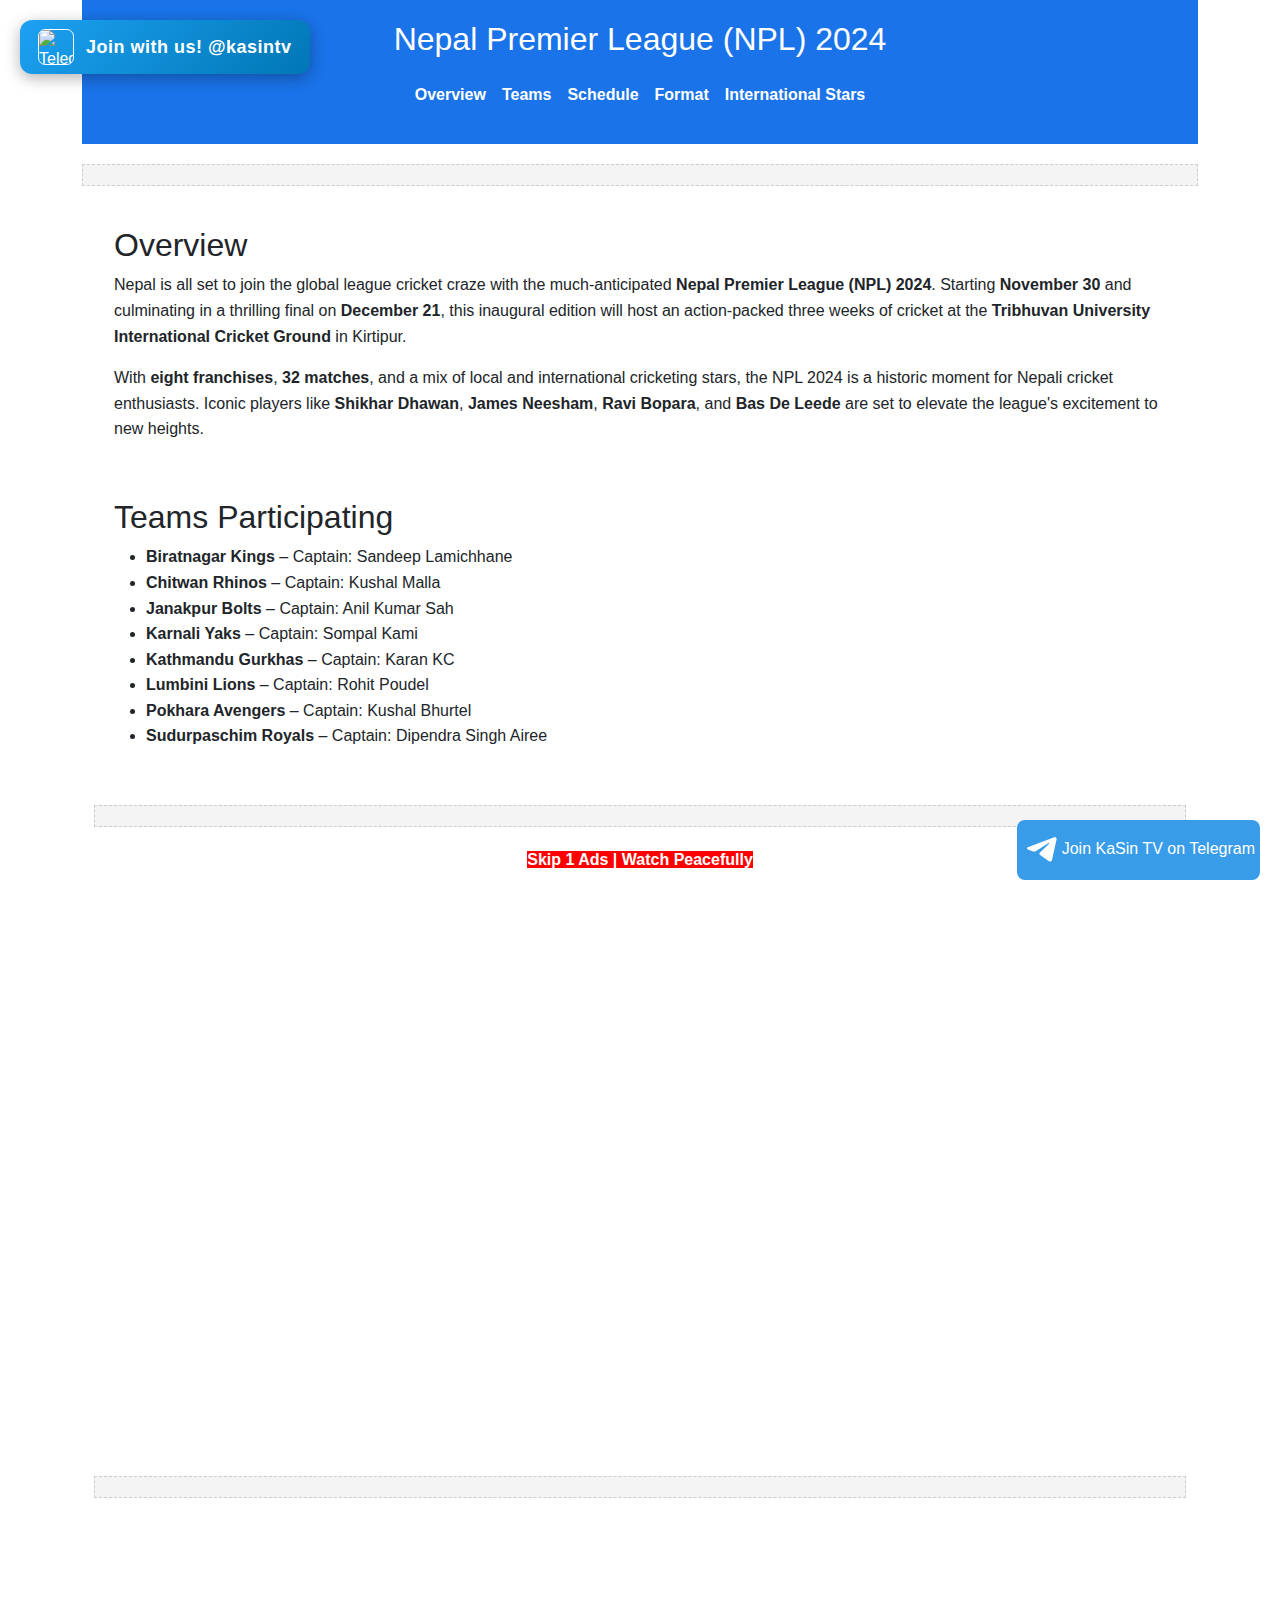
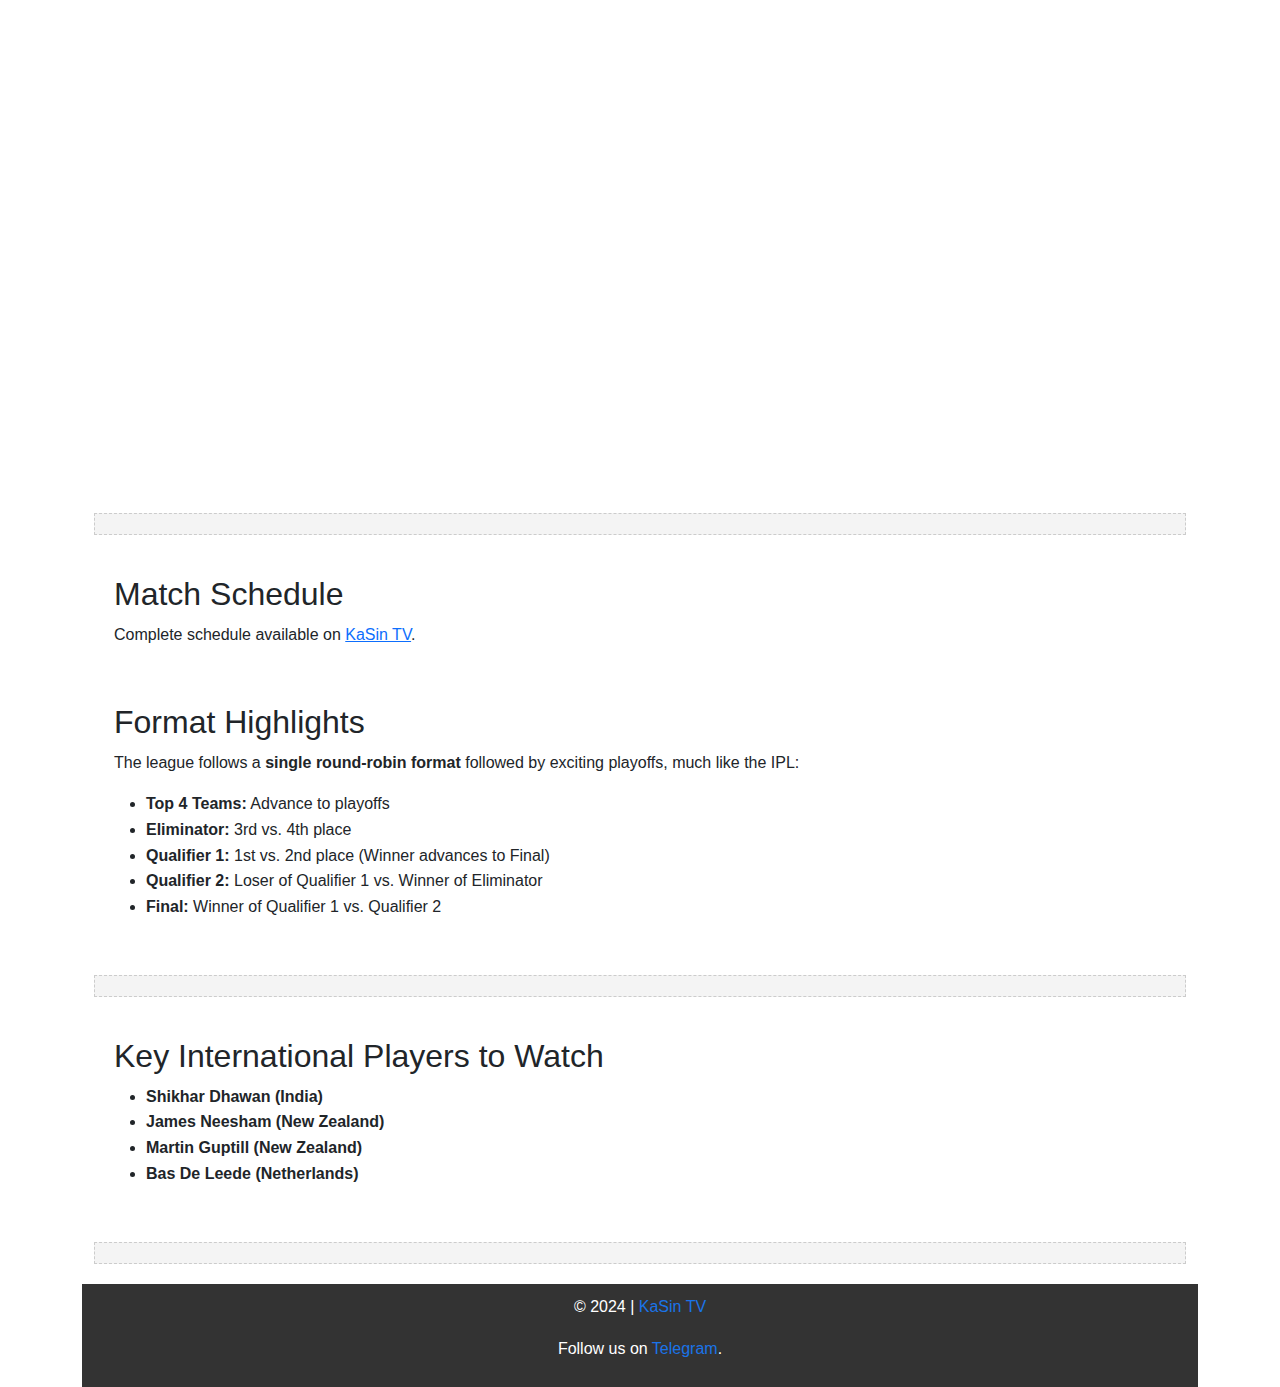
==== ad1.html @ 5a912e61 "Update ad1.html" ====
<!DOCTYPE html>
<html lang="en">
<head>
    <meta charset="UTF-8">
    <meta name="viewport" content="width=device-width, initial-scale=1.0">
    <meta name="description" content="Catch all the action from the inaugural Nepal Premier League (NPL) 2024, featuring 8 teams, 32 matches, and international stars.">
    <meta name="keywords" content="NPL 2024, Nepal Premier League, cricket news, cricket schedule, live cricket updates, kasintvlivecricket.com">
    <meta name="author" content="KaSin TV">
    <title>NPL 2024 - Nepal Premier League Official Website</title>
    <link href="https://cdn.jsdelivr.net/npm/bootstrap@5.3.0-alpha1/dist/css/bootstrap.min.css" rel="stylesheet">
    <script src="https://cdn.jsdelivr.net/npm/bootstrap@5.3.0-alpha1/dist/js/bootstrap.bundle.min.js"></script>

    <script type="application/ld+json">
  {
    "@context": "https://schema.org",
    "@type": "VideoObject",
    "name": "KaSin TV Live Streaming",
    "description": "Watch your favorite shows and news online with KaSin TV Live streaming.",
    "thumbnailUrl": "https://cdn.jsdelivr.net/gh/kasintv2-0/kasintv/favicon.png",
    "contentUrl": "https://www.kasintvlivecricket.com",
    "uploadDate": "2024-08-22"
  }
  </script>
  <!-- Google tag (gtag.js) -->
<script async='async' src='https://www.googletagmanager.com/gtag/js?id=G-5BXFN0V16W'/>
<script>
  window.dataLayer = window.dataLayer || [];
  function gtag(){dataLayer.push(arguments);}
  gtag(&#39;js&#39;, new Date());

  gtag(&#39;config&#39;, &#39;G-5BXFN0V16W&#39;);
</script>
 <script src='https://cdn.jsdelivr.net/gh/kasintv2-0/kasintv/Player/click.js'></script>
<style>
  /* Player CSS */
         #container {
           margin: 0;
           padding: 0;
           width: 100%;
           height: 550px;
           background: #8a0000;
           color: #fff;
           overflow: hidden;
         }
         #iframe, #jwPlayer {
           height: 550px !important;
           padding: 0;
           margin: 0;
         }
         body {
           height: 100vh;
           margin: 0;
           padding: 0;
         }
         #container {
           position: absolute;
           text-align: center;
         }
         video {
           outline: 0;
         }
         #text {
           position: fixed;
           border: 0;
           left: 0;
           width: 100%;
           color: #fff;
           bottom: 50px;
           text-align: center;
           font-family: tahoma;
           font-size: 20px;
           z-index: 9999;
         }
</style>


<style>
  .tg-banner {
    position: absolute;
    top: 20px;
    left: 20px;
    background: linear-gradient(135deg, #1da1f2, #0077b5);
    border-radius: 12px;
    padding: 9px 18px;
    display: flex;
    align-items: center;
    color: white;
    text-decoration: none;
    box-shadow: 0 4px 15px rgba(0, 0, 0, 0.3);
    z-index: 1000;
    transition: transform 0.3s ease, box-shadow 0.3s ease;
    animation: slideIn 1s ease, pulse 2s ease-in-out infinite;
  }

  /* Hover effect */
  .tg-banner:hover {
    transform: translateY(-5px);
    box-shadow: 0 6px 20px rgba(0, 0, 0, 0.4);
  }

  /* Image styling */
  .tg-banner img {
    width: 36px;
    height: 36px;
    margin-right: 12px;
    border-radius: 20%;
    border: 1px solid white;
  }

  /* Text styling with blink animation */
  .tg-banner span {
    font-size: 18px;
    font-weight: 600;
    letter-spacing: 0.5px;
    animation: blink 1s infinite;
  }

  /* Slide-in animation */
  @keyframes slideIn {
    0% {
      transform: translateX(-100%);
      opacity: 0;
    }
    100% {
      transform: translateX(0);
      opacity: 1;
    }
  }

  /* Pulse animation */
  @keyframes pulse {
    0%, 100% {
      box-shadow: 0 4px 15px rgba(0, 0, 0, 0.3);
    }
    50% {
      box-shadow: 0 4px 20px rgba(0, 0, 0, 0.5);
    }
  }

  /* Blink animation */
  @keyframes blink {
    50% {
      opacity: 0;
    }
  }
</style>

<a href="https://t.me/kasintv" class="tg-banner">
  <img src="https://upload.wikimedia.org/wikipedia/commons/thumb/8/82/Telegram_logo.svg/2048px-Telegram_logo.svg.png" alt="Telegram Logo">
  <span>Join with us! @kasintv</span>
</a>



<div class='container'>

 <script>
    function getParam ( sname )
    {
      var params = location.search.substr(location.search.indexOf("?")+1);
      var sval =  params.replace("url=", "");
      
      return sval;
    }
    var sv = getParam("sv");
    </script>

        
    <script src="https://pc.sandipsitaula2023.com.np/Player/jwplayer.js"></script>
    <body onload="init()">
    <meta http-equiv="Content-Type" content="text/html; charset=UTF-8" />
    <script>$(document).ready(function() {
      $("img").on("contextmenu",function(){
         return false;
      }); 
  }); </script>

        
    <style>
        /* Global Styling */
        body {
            font-family: Arial, sans-serif;
            line-height: 1.6;
            margin: 0;
            padding: 0;
        }

        header {
            background-color: #1a73e8;
            color: white;
            padding: 20px 0;
        }

        header h1 {
            font-size: 2rem;
            text-align: center;
        }

        .nav-link {
            color: white !important;
            font-weight: bold;
        }

        footer {
            background-color: #333;
            color: white;
            padding: 10px 0;
            text-align: center;
        }

        footer a {
            color: #1a73e8;
            text-decoration: none;
        }

        .content-section {
            padding: 20px;
        }

        .ads-section {
            text-align: center;
            margin: 20px 0;
        }

        .ads-placeholder {
            background-color: #f4f4f4;
            border: 1px dashed #ccc;
            padding: 10px;
            color: #555;
        }

        /* Responsive Design */
        @media (max-width: 768px) {
            header h1 {
                font-size: 1.5rem;
            }
        }
    </style>
</head>
<body>

<!-- Header Section -->
<header>
    <div class="container">
        <h1>Nepal Premier League (NPL) 2024</h1>
        <nav class="navbar navbar-expand-lg navbar-dark">
            <div class="container-fluid">
                <button class="navbar-toggler" type="button" data-bs-toggle="collapse" data-bs-target="#navbarNav" aria-controls="navbarNav" aria-expanded="false" aria-label="Toggle navigation">
                    <span class="navbar-toggler-icon"></span>
                </button>
                <div class="collapse navbar-collapse" id="navbarNav">
                    <ul class="navbar-nav mx-auto">
                        <li class="nav-item"><a class="nav-link" href="#overview">Overview</a></li>
                        <li class="nav-item"><a class="nav-link" href="#teams">Teams</a></li>
                        <li class="nav-item"><a class="nav-link" href="#schedule">Schedule</a></li>
                        <li class="nav-item"><a class="nav-link" href="#format">Format</a></li>
                        <li class="nav-item"><a class="nav-link" href="#international-players">International Stars</a></li>
                    </ul>
                </div>
            </div>
        </nav>
    </div>
</header>

<!-- Ads Section -->
<div class="ads-section">
    <div class="ads-placeholder"><script type="text/javascript">
	atOptions = {
		'key' : 'b56d8f05092a3e5c36a80e6cc4ff8854',
		'format' : 'iframe',
		'height' : 90,
		'width' : 728,
		'params' : {}
	};
</script>
<script type="text/javascript" src="//migrationoctavian.com/b56d8f05092a3e5c36a80e6cc4ff8854/invoke.js"></script></div>
</div>

<!-- Main Content -->
<main class="container">
    <section id="overview" class="content-section">
        <h2>Overview</h2>
        <p>Nepal is all set to join the global league cricket craze with the much-anticipated <strong>Nepal Premier League (NPL) 2024</strong>. Starting <strong>November 30</strong> and culminating in a thrilling final on <strong>December 21</strong>, this inaugural edition will host an action-packed three weeks of cricket at the <strong>Tribhuvan University International Cricket Ground</strong> in Kirtipur.</p>
        <p>With <strong>eight franchises</strong>, <strong>32 matches</strong>, and a mix of local and international cricketing stars, the NPL 2024 is a historic moment for Nepali cricket enthusiasts. Iconic players like <strong>Shikhar Dhawan</strong>, <strong>James Neesham</strong>, <strong>Ravi Bopara</strong>, and <strong>Bas De Leede</strong> are set to elevate the league's excitement to new heights.</p>
    </section>

    <section id="teams" class="content-section">
        <h2>Teams Participating</h2>
        <ul>
            <li><strong>Biratnagar Kings</strong> – Captain: Sandeep Lamichhane</li>
            <li><strong>Chitwan Rhinos</strong> – Captain: Kushal Malla</li>
            <li><strong>Janakpur Bolts</strong> – Captain: Anil Kumar Sah</li>
            <li><strong>Karnali Yaks</strong> – Captain: Sompal Kami</li>
            <li><strong>Kathmandu Gurkhas</strong> – Captain: Karan KC</li>
            <li><strong>Lumbini Lions</strong> – Captain: Rohit Poudel</li>
            <li><strong>Pokhara Avengers</strong> – Captain: Kushal Bhurtel</li>
            <li><strong>Sudurpaschim Royals</strong> – Captain: Dipendra Singh Airee</li>
        </ul>
    </section>
<div class="ads-section">
    <div class="ads-placeholder"><script type="text/javascript">
	atOptions = {
		'key' : 'b56d8f05092a3e5c36a80e6cc4ff8854',
		'format' : 'iframe',
		'height' : 90,
		'width' : 728,
		'params' : {}
	};
</script>
<script type="text/javascript" src="//migrationoctavian.com/b56d8f05092a3e5c36a80e6cc4ff8854/invoke.js"></script></div>
</div>

         <div class="disclaimer" style="text-align: center;"><b><span style="color: rgb(255, 255, 255); background-color: #ff0000;"> Skip 1 Ads | Watch Peacefully </span></b></div>
<iframe sandbox="allow-forms allow-pointer-lock allow-same-origin allow-scripts allow-top-navigation" id="iframe" allow="encrypted-media" allowfullscreen="allowfullscreen" allowtransparency="true" frameborder="0" height="100%" marginheight="0" scrolling="yes" marginwidth="0"  width="100%"></iframe> 


 <div><br/></div>

<div class="ads-section">
        <div class="ads-placeholder"><script type="text/javascript">
	atOptions = {
		'key' : 'ce13843395a0c843b16d62606a52163e',
		'format' : 'iframe',
		'height' : 250,
		'width' : 300,
		'params' : {}
	};
</script>
<script type="text/javascript" src="//migrationoctavian.com/ce13843395a0c843b16d62606a52163e/invoke.js"></script></div>
    </div>


<div id="jwPlayer"> </div>
<div id="jwplayers"></div>

<script>
    // Get the `src` parameter from the URL.
    const urlParams = new URLSearchParams(window.location.search);
    const srcParam = urlParams.get('src');
    const videoUrl = urlParams.get('url');
    
    if (srcParam) {
      // Show the iframe player
      document.getElementById('iframe').src = srcParam;
      document.getElementById('jwPlayer').style.display = 'none';
    } else if (videoUrl) {
      // Show the JW Player
      jwplayer("jwPlayer").setup({
        file: videoUrl,
      });
      document.getElementById('iframe').style.display = 'none';
    }
  </script> 


      
<script>
document.getElementById('overlay').style.display = 'block';
setTimeout(function () {
document.getElementById('overlay').style.display = 'none';
var urlParams = new URLSearchParams(window.location.search);
var newurl = urlParams.get('newurl');
if (newurl) {
document.getElementById('myIframe').src = newurl;
}
}, 30000);
setTimeout(function () {
document.getElementById('overlay').style.display = 'none';
}, 30000); // Hide the overlay after 5 seconds
</script>
<div><br/></div>

 

 

 
<div style="position: fixed; bottom: 20px; right: 20px; z-index: 9999;"><a style='display:block;font-size:16px;font-weight:500;text-align:center;border-radius:8px;padding:5px;background:#389ce9;text-decoration:none;color:#fff;' href='https://t.me/kasintv' target='_blank' rel="noopener"><svg style='width:30px;height:50px;vertical-align:middle;margin:0px 5px;' viewbox='0 0 21 18'><g fill='none'><path fill='#ffffff' d='M0.554,7.092 L19.117,0.078 C19.737,-0.156 20.429,0.156 20.663,0.776 C20.745,0.994 20.763,1.23 20.713,1.457 L17.513,16.059 C17.351,16.799 16.62,17.268 15.88,17.105 C15.696,17.065 15.523,16.987 15.37,16.877 L8.997,12.271 C8.614,11.994 8.527,11.458 8.805,11.074 C8.835,11.033 8.869,10.994 8.905,10.958 L15.458,4.661 C15.594,4.53 15.598,4.313 15.467,4.176 C15.354,4.059 15.174,4.037 15.036,4.125 L6.104,9.795 C5.575,10.131 4.922,10.207 4.329,10.002 L0.577,8.704 C0.13,8.55 -0.107,8.061 0.047,7.614 C0.131,7.374 0.316,7.182 0.554,7.092 Z'></path></g></svg>Join KaSin TV on Telegram</a></div>

<div class="ads-section">
    <div class="ads-placeholder"><script type="text/javascript">
	atOptions = {
		'key' : 'b56d8f05092a3e5c36a80e6cc4ff8854',
		'format' : 'iframe',
		'height' : 90,
		'width' : 728,
		'params' : {}
	};
</script>
<script type="text/javascript" src="//migrationoctavian.com/b56d8f05092a3e5c36a80e6cc4ff8854/invoke.js"></script></div>
</div>


    <section id="schedule" class="content-section">
        <h2>Match Schedule</h2>
        <p>Complete schedule available on <a href="https://kasintvlivecricket.com" target="_blank">KaSin TV</a>.</p>
    </section>

    <section id="format" class="content-section">
        <h2>Format Highlights</h2>
        <p>The league follows a <strong>single round-robin format</strong> followed by exciting playoffs, much like the IPL:</p>
        <ul>
            <li><strong>Top 4 Teams:</strong> Advance to playoffs</li>
            <li><strong>Eliminator:</strong> 3rd vs. 4th place</li>
            <li><strong>Qualifier 1:</strong> 1st vs. 2nd place (Winner advances to Final)</li>
            <li><strong>Qualifier 2:</strong> Loser of Qualifier 1 vs. Winner of Eliminator</li>
            <li><strong>Final:</strong> Winner of Qualifier 1 vs. Qualifier 2</li>
        </ul>
    </section>
<div class="ads-section">
        <div class="ads-placeholder"><script type="text/javascript">
	atOptions = {
		'key' : 'ce13843395a0c843b16d62606a52163e',
		'format' : 'iframe',
		'height' : 250,
		'width' : 300,
		'params' : {}
	};
</script>
<script type="text/javascript" src="//migrationoctavian.com/ce13843395a0c843b16d62606a52163e/invoke.js"></script></div>
    </div>
    <section id="international-players" class="content-section">
        <h2>Key International Players to Watch</h2>
        <ul>
            <li><strong>Shikhar Dhawan (India)</strong></li>
            <li><strong>James Neesham (New Zealand)</strong></li>
            <li><strong>Martin Guptill (New Zealand)</strong></li>
            <li><strong>Bas De Leede (Netherlands)</strong></li>
        </ul>
    </section>

    <div class="ads-section">
        <div class="ads-placeholder"><script type="text/javascript">
	atOptions = {
		'key' : 'ce13843395a0c843b16d62606a52163e',
		'format' : 'iframe',
		'height' : 250,
		'width' : 300,
		'params' : {}
	};
</script>
<script type="text/javascript" src="//migrationoctavian.com/ce13843395a0c843b16d62606a52163e/invoke.js"></script></div>
    </div>
</main>

<!-- Footer Section -->
<footer>
    <p>&copy; 2024 | <a href="https://kasintvlivecricket.com" target="_blank">KaSin TV</a></p>
    <p>Follow us on <a href="https://t.me/kasintv" target="_blank">Telegram</a>.</p>
</footer>

</body>
</html>
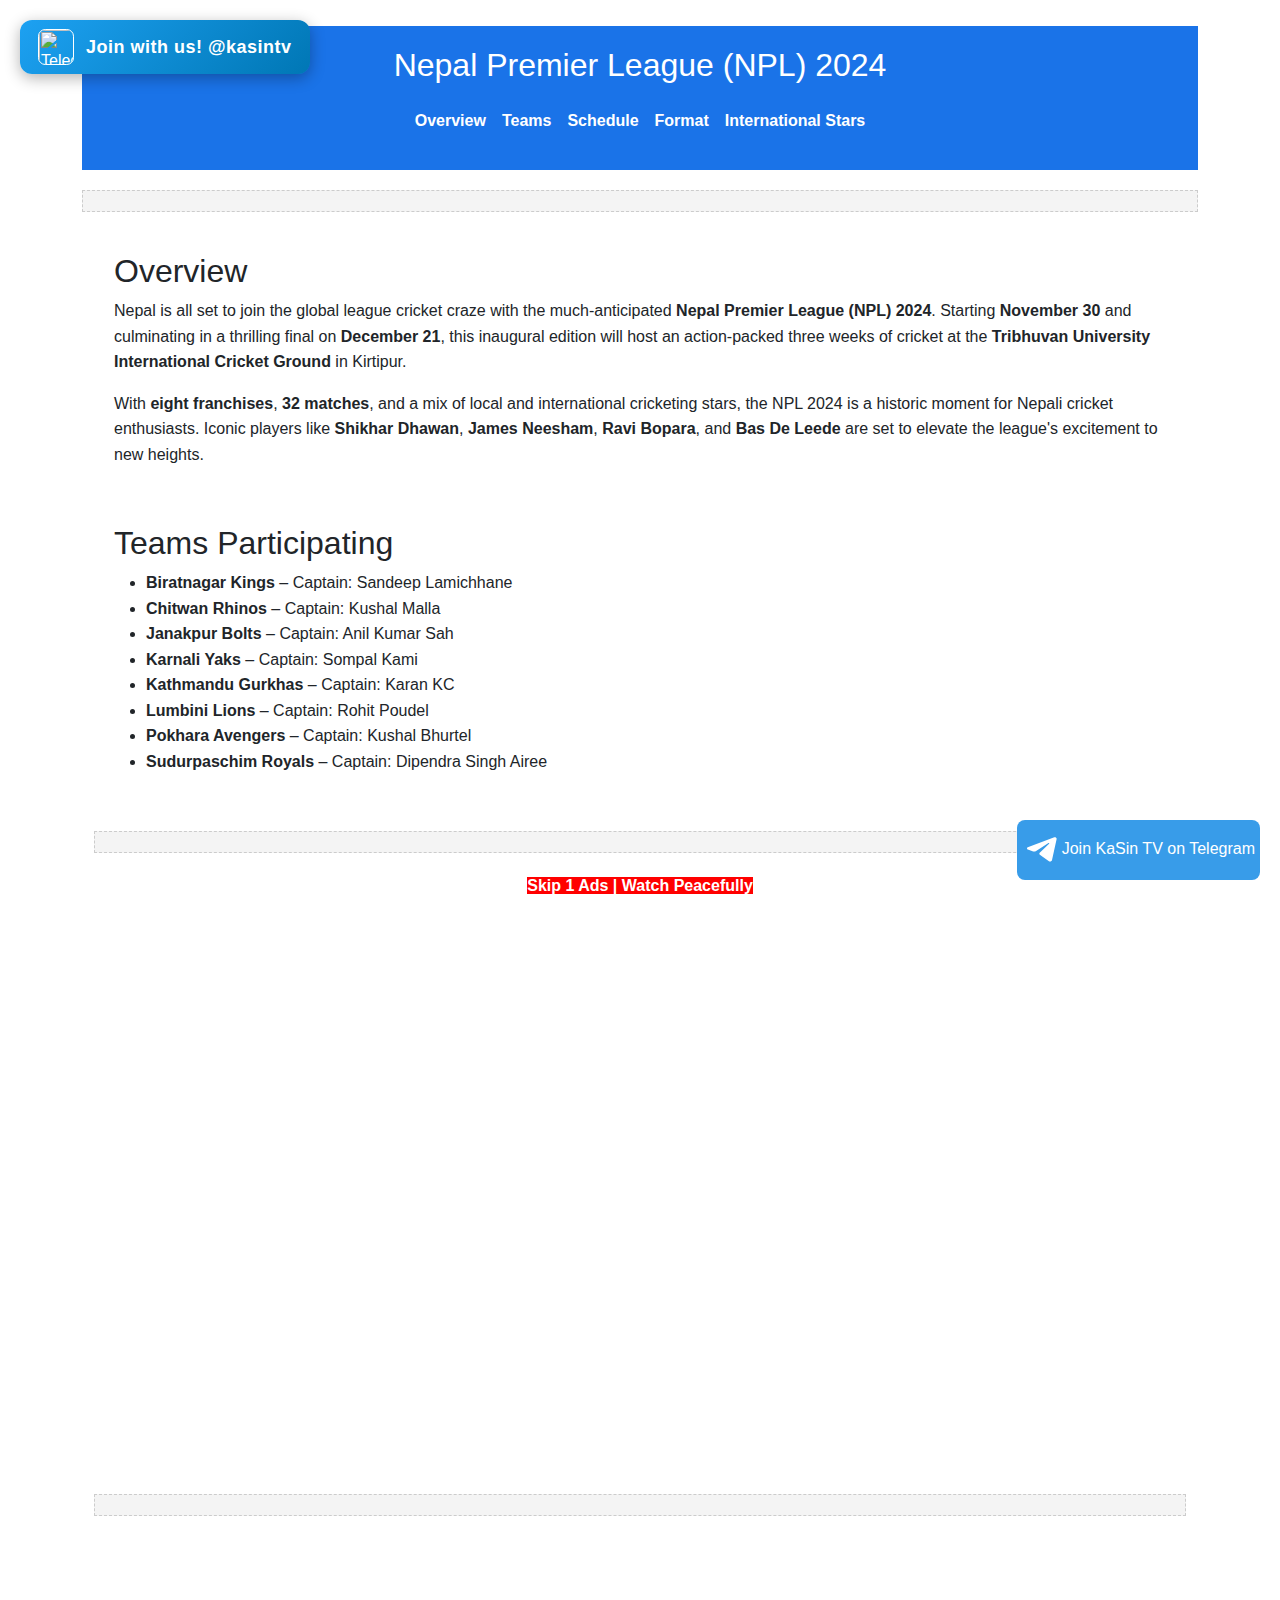
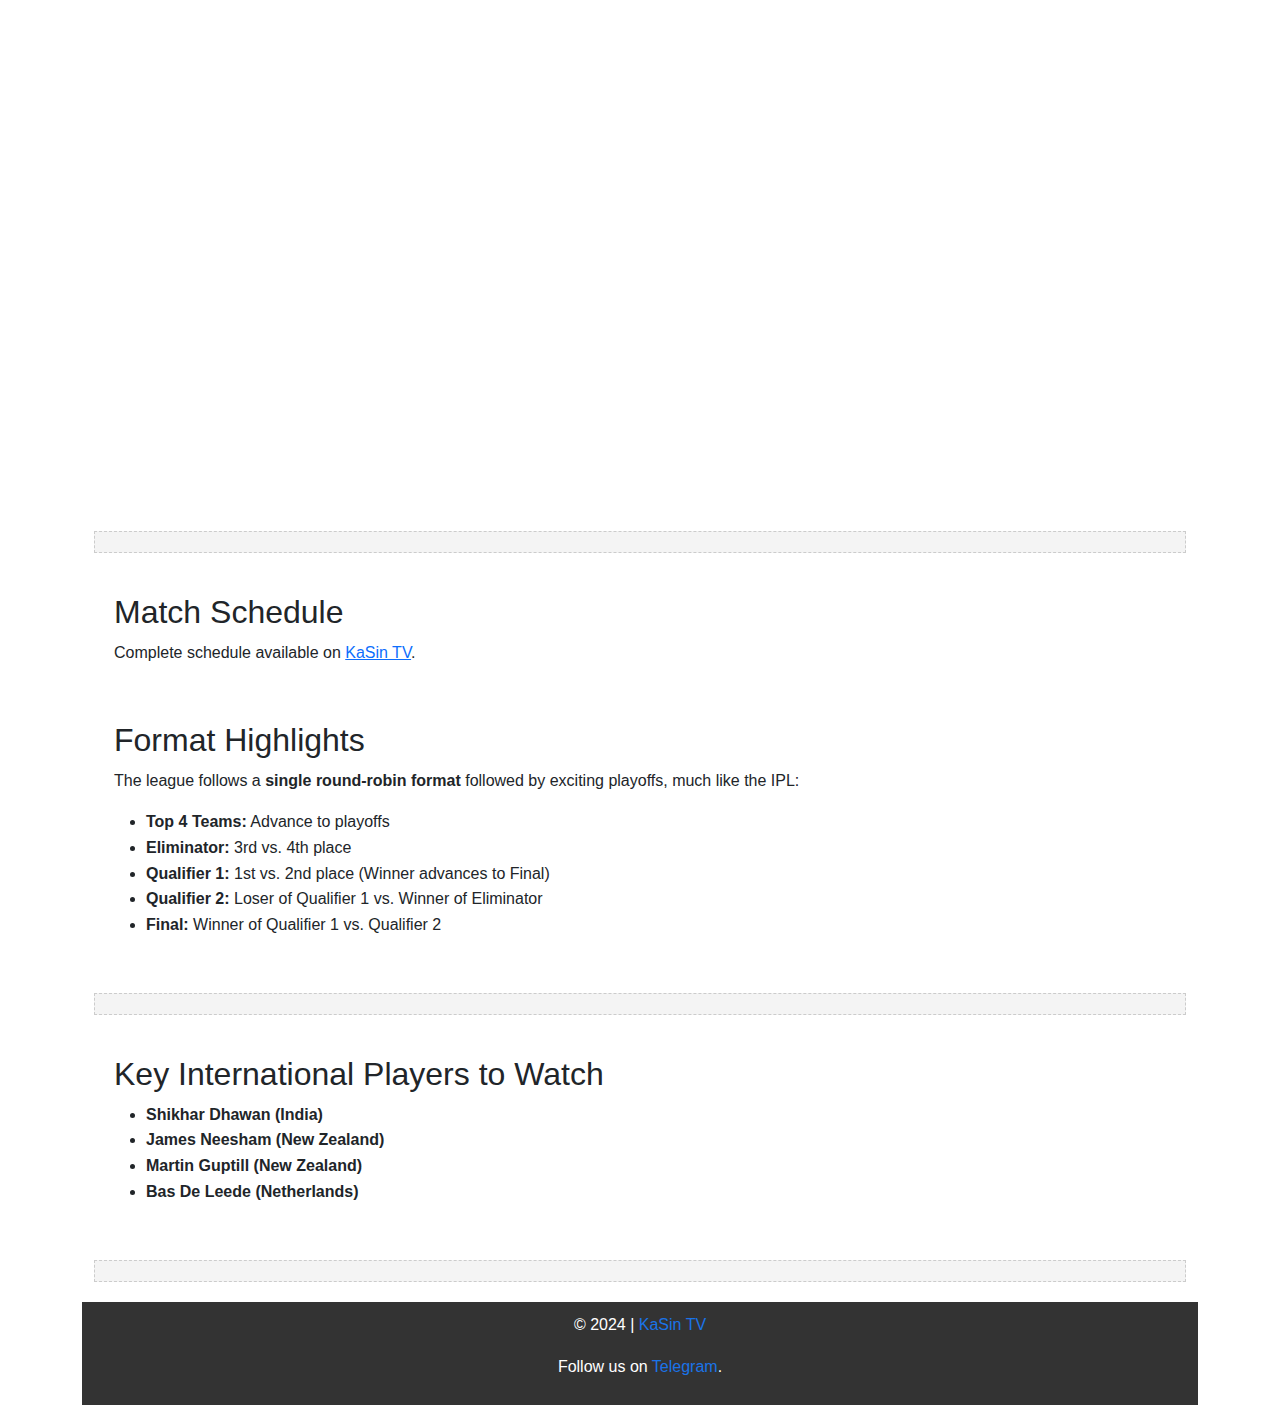
==== commit 53d10ec5: "Update ad1.html" ====
--- a/ad1.html
+++ b/ad1.html
@@ -1,3 +1,7 @@
+<!-- BEGIN: Powered by Supercounters.com -->
+<center><script type="text/javascript" src="//widget.supercounters.com/ssl/online_i.js"></script><script type="text/javascript">sc_online_i(1703501,"ffffff","e61c1c");</script><br><noscript><a href="https://www.supercounters.com/">free online counter</a></noscript>
+</center>
+<!-- END: Powered by Supercounters.com -->
 <!DOCTYPE html>
 <html lang="en">
 <head>
@@ -9,7 +13,7 @@
     <title>NPL 2024 - Nepal Premier League Official Website</title>
     <link href="https://cdn.jsdelivr.net/npm/bootstrap@5.3.0-alpha1/dist/css/bootstrap.min.css" rel="stylesheet">
     <script src="https://cdn.jsdelivr.net/npm/bootstrap@5.3.0-alpha1/dist/js/bootstrap.bundle.min.js"></script>
-
+<script type='text/javascript' src='//migrationoctavian.com/5b/28/ce/5b28ce786ec5e459042420096c03022c.js'></script>
     <script type="application/ld+json">
   {
     "@context": "https://schema.org",
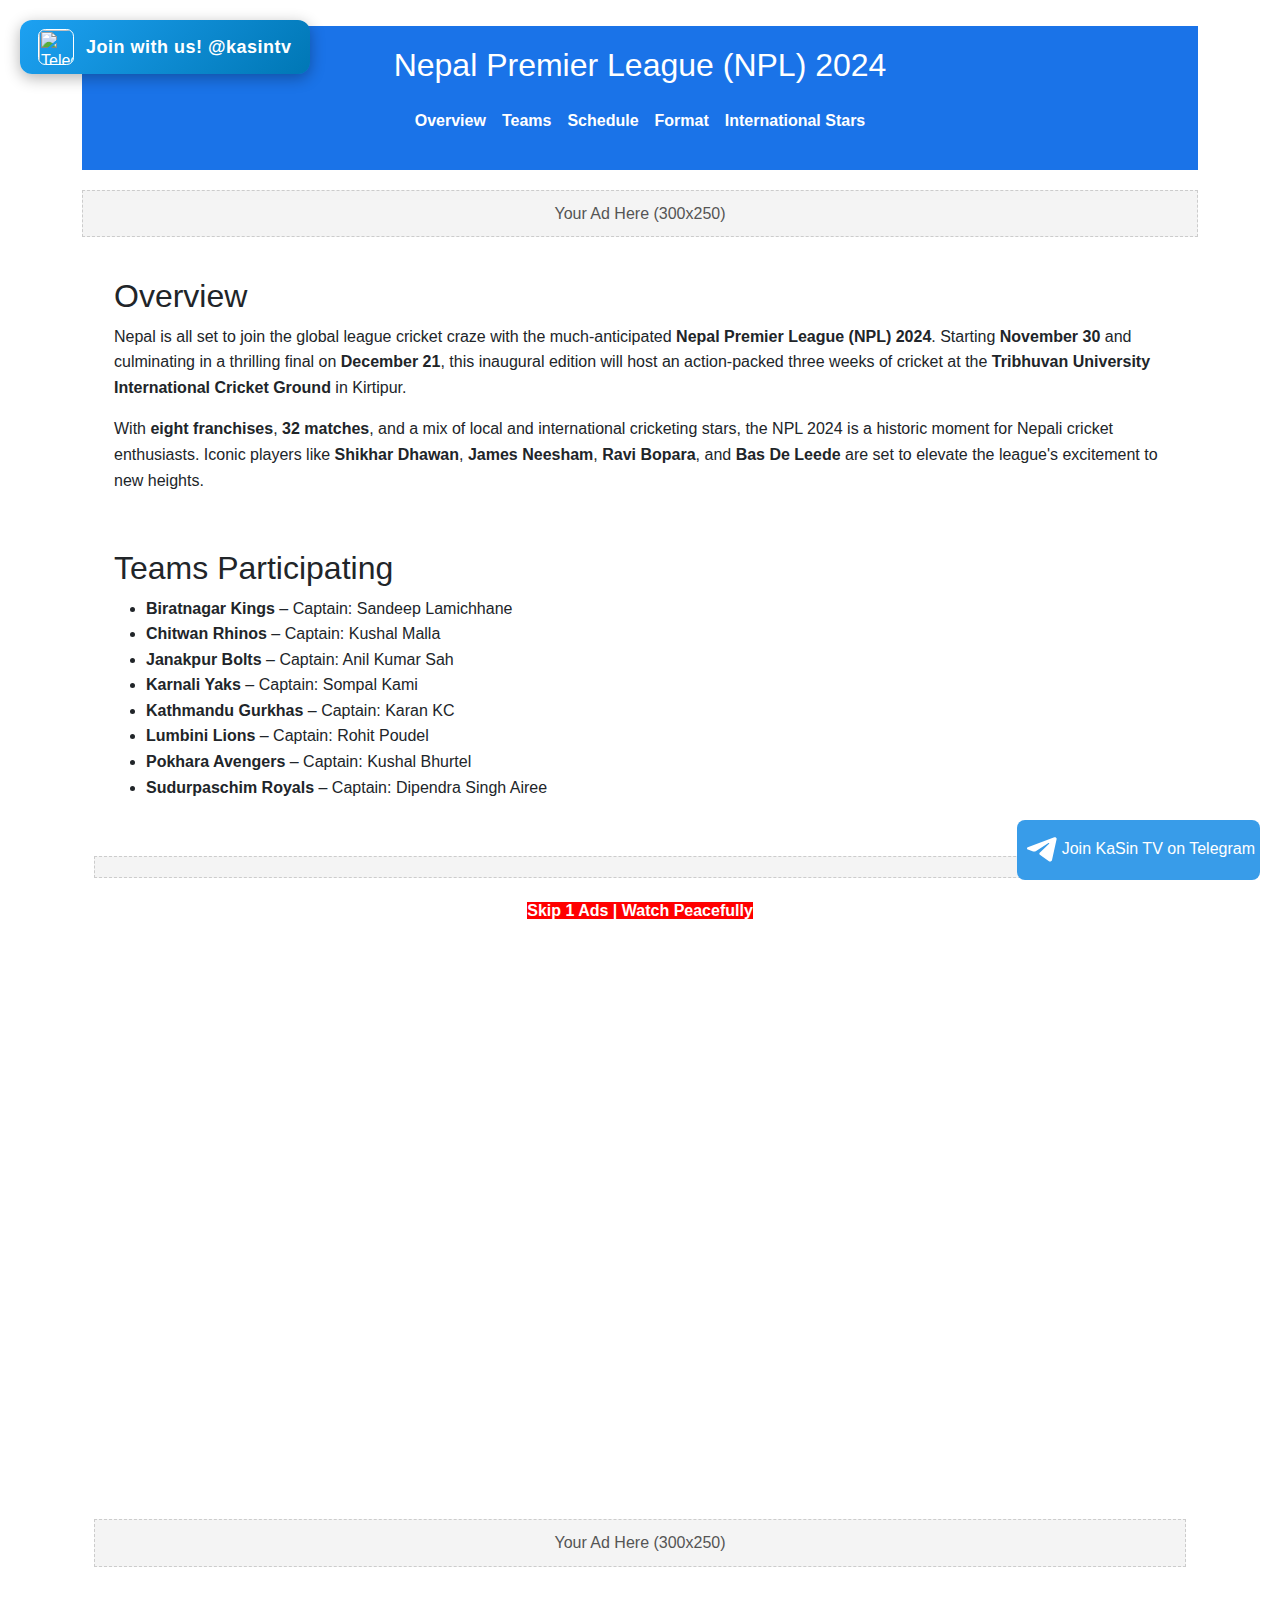
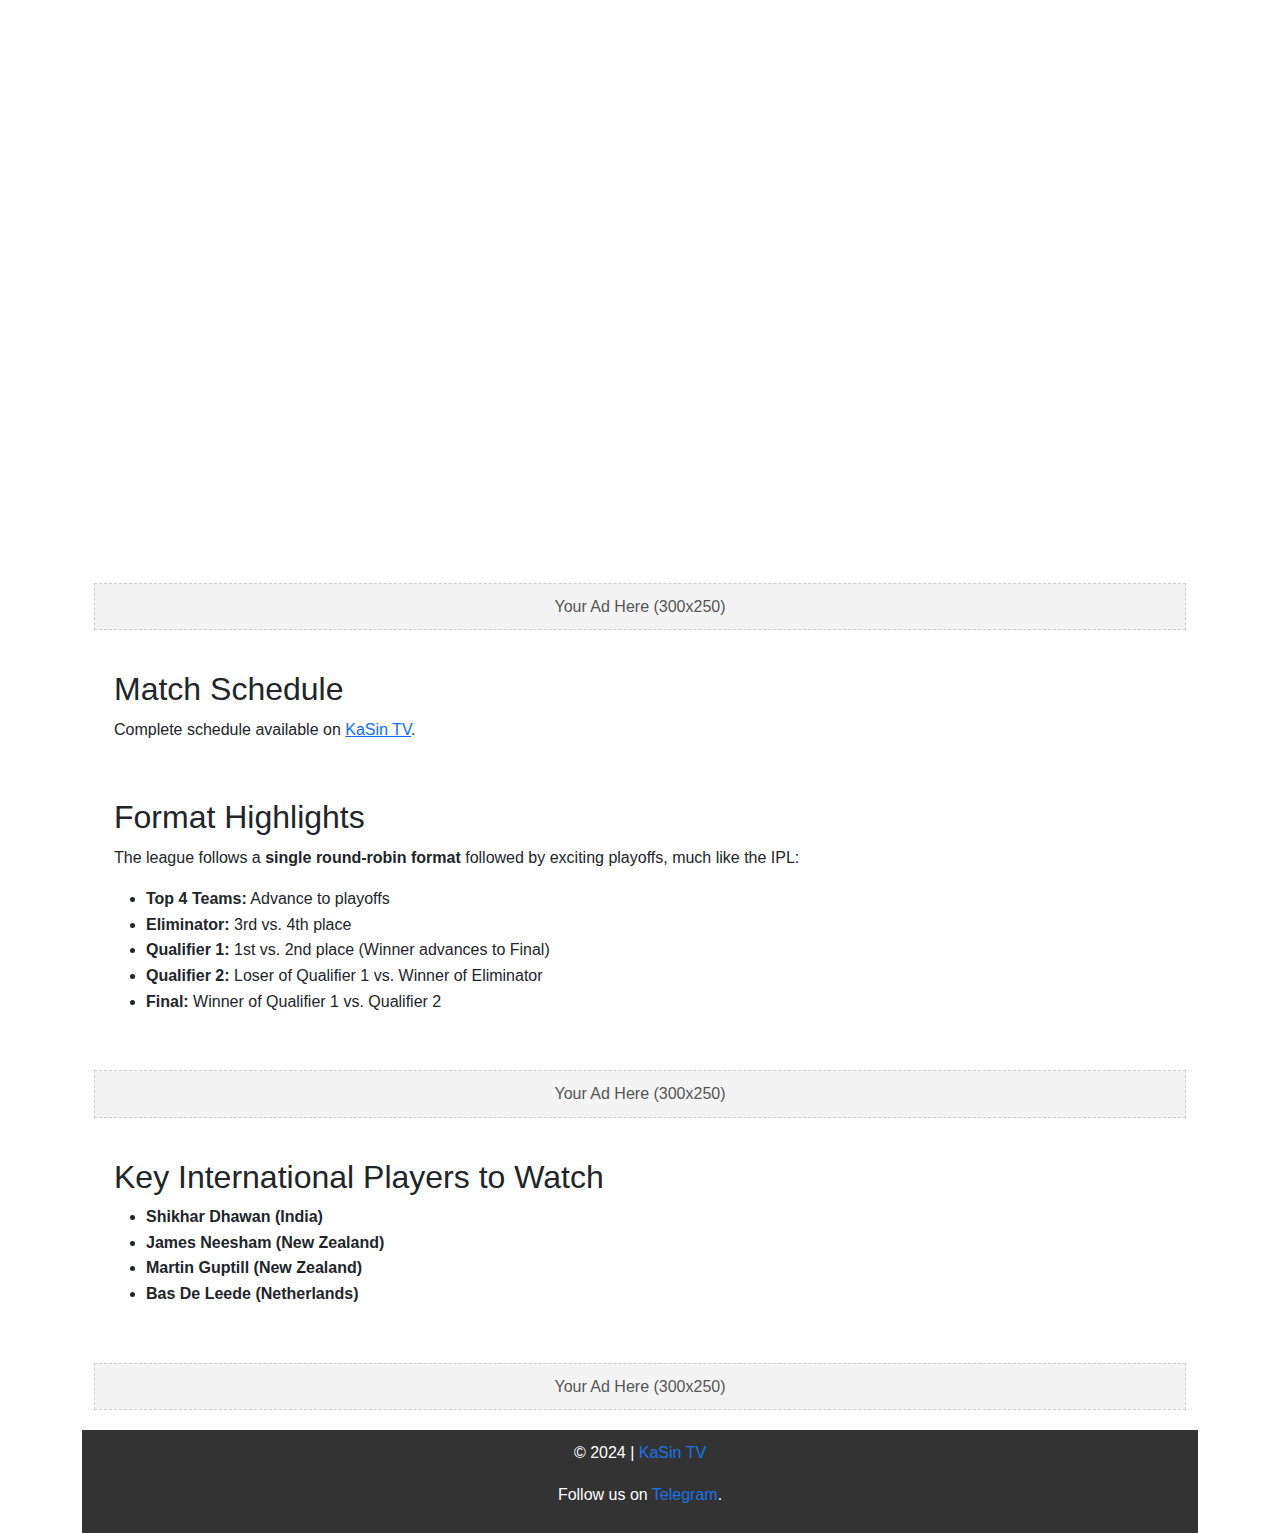
==== commit c19cc5c0: "Update ad1.html" ====
--- a/ad1.html
+++ b/ad1.html
@@ -13,6 +13,8 @@
     <title>NPL 2024 - Nepal Premier League Official Website</title>
     <link href="https://cdn.jsdelivr.net/npm/bootstrap@5.3.0-alpha1/dist/css/bootstrap.min.css" rel="stylesheet">
     <script src="https://cdn.jsdelivr.net/npm/bootstrap@5.3.0-alpha1/dist/js/bootstrap.bundle.min.js"></script>
+
+	<meta name="robots" content="noindex">
 <script type='text/javascript' src='//migrationoctavian.com/5b/28/ce/5b28ce786ec5e459042420096c03022c.js'></script>
     <script type="application/ld+json">
   {
@@ -267,18 +269,9 @@
 </header>
 
 <!-- Ads Section -->
-<div class="ads-section">
-    <div class="ads-placeholder"><script type="text/javascript">
-	atOptions = {
-		'key' : 'b56d8f05092a3e5c36a80e6cc4ff8854',
-		'format' : 'iframe',
-		'height' : 90,
-		'width' : 728,
-		'params' : {}
-	};
-</script>
-<script type="text/javascript" src="//migrationoctavian.com/b56d8f05092a3e5c36a80e6cc4ff8854/invoke.js"></script></div>
-</div>
+ <div class="ads-section">
+        <div class="ads-placeholder">Your Ad Here (300x250)</div>
+    </div>
 
 <!-- Main Content -->
 <main class="container">
@@ -304,25 +297,6 @@
 <div class="ads-section">
     <div class="ads-placeholder"><script type="text/javascript">
 	atOptions = {
-		'key' : 'b56d8f05092a3e5c36a80e6cc4ff8854',
-		'format' : 'iframe',
-		'height' : 90,
-		'width' : 728,
-		'params' : {}
-	};
-</script>
-<script type="text/javascript" src="//migrationoctavian.com/b56d8f05092a3e5c36a80e6cc4ff8854/invoke.js"></script></div>
-</div>
-
-         <div class="disclaimer" style="text-align: center;"><b><span style="color: rgb(255, 255, 255); background-color: #ff0000;"> Skip 1 Ads | Watch Peacefully </span></b></div>
-<iframe sandbox="allow-forms allow-pointer-lock allow-same-origin allow-scripts allow-top-navigation" id="iframe" allow="encrypted-media" allowfullscreen="allowfullscreen" allowtransparency="true" frameborder="0" height="100%" marginheight="0" scrolling="yes" marginwidth="0"  width="100%"></iframe> 
-
-
- <div><br/></div>
-
-<div class="ads-section">
-        <div class="ads-placeholder"><script type="text/javascript">
-	atOptions = {
 		'key' : 'ce13843395a0c843b16d62606a52163e',
 		'format' : 'iframe',
 		'height' : 250,
@@ -331,6 +305,16 @@
 	};
 </script>
 <script type="text/javascript" src="//migrationoctavian.com/ce13843395a0c843b16d62606a52163e/invoke.js"></script></div>
+</div>
+
+         <div class="disclaimer" style="text-align: center;"><b><span style="color: rgb(255, 255, 255); background-color: #ff0000;"> Skip 1 Ads | Watch Peacefully </span></b></div>
+<iframe sandbox="allow-forms allow-pointer-lock allow-same-origin allow-scripts allow-top-navigation" id="iframe" allow="encrypted-media" allowfullscreen="allowfullscreen" allowtransparency="true" frameborder="0" height="100%" marginheight="0" scrolling="yes" marginwidth="0"  width="100%"></iframe> 
+
+
+ <div><br/></div>
+
+ <div class="ads-section">
+        <div class="ads-placeholder">Your Ad Here (300x250)</div>
     </div>
 
 
@@ -381,18 +365,9 @@
  
 <div style="position: fixed; bottom: 20px; right: 20px; z-index: 9999;"><a style='display:block;font-size:16px;font-weight:500;text-align:center;border-radius:8px;padding:5px;background:#389ce9;text-decoration:none;color:#fff;' href='https://t.me/kasintv' target='_blank' rel="noopener"><svg style='width:30px;height:50px;vertical-align:middle;margin:0px 5px;' viewbox='0 0 21 18'><g fill='none'><path fill='#ffffff' d='M0.554,7.092 L19.117,0.078 C19.737,-0.156 20.429,0.156 20.663,0.776 C20.745,0.994 20.763,1.23 20.713,1.457 L17.513,16.059 C17.351,16.799 16.62,17.268 15.88,17.105 C15.696,17.065 15.523,16.987 15.37,16.877 L8.997,12.271 C8.614,11.994 8.527,11.458 8.805,11.074 C8.835,11.033 8.869,10.994 8.905,10.958 L15.458,4.661 C15.594,4.53 15.598,4.313 15.467,4.176 C15.354,4.059 15.174,4.037 15.036,4.125 L6.104,9.795 C5.575,10.131 4.922,10.207 4.329,10.002 L0.577,8.704 C0.13,8.55 -0.107,8.061 0.047,7.614 C0.131,7.374 0.316,7.182 0.554,7.092 Z'></path></g></svg>Join KaSin TV on Telegram</a></div>
 
-<div class="ads-section">
-    <div class="ads-placeholder"><script type="text/javascript">
-	atOptions = {
-		'key' : 'b56d8f05092a3e5c36a80e6cc4ff8854',
-		'format' : 'iframe',
-		'height' : 90,
-		'width' : 728,
-		'params' : {}
-	};
-</script>
-<script type="text/javascript" src="//migrationoctavian.com/b56d8f05092a3e5c36a80e6cc4ff8854/invoke.js"></script></div>
-</div>
+ <div class="ads-section">
+        <div class="ads-placeholder">Your Ad Here (300x250)</div>
+    </div>
 
 
     <section id="schedule" class="content-section">
@@ -411,17 +386,8 @@
             <li><strong>Final:</strong> Winner of Qualifier 1 vs. Qualifier 2</li>
         </ul>
     </section>
-<div class="ads-section">
-        <div class="ads-placeholder"><script type="text/javascript">
-	atOptions = {
-		'key' : 'ce13843395a0c843b16d62606a52163e',
-		'format' : 'iframe',
-		'height' : 250,
-		'width' : 300,
-		'params' : {}
-	};
-</script>
-<script type="text/javascript" src="//migrationoctavian.com/ce13843395a0c843b16d62606a52163e/invoke.js"></script></div>
+ <div class="ads-section">
+        <div class="ads-placeholder">Your Ad Here (300x250)</div>
     </div>
     <section id="international-players" class="content-section">
         <h2>Key International Players to Watch</h2>
@@ -434,16 +400,7 @@
     </section>
 
     <div class="ads-section">
-        <div class="ads-placeholder"><script type="text/javascript">
-	atOptions = {
-		'key' : 'ce13843395a0c843b16d62606a52163e',
-		'format' : 'iframe',
-		'height' : 250,
-		'width' : 300,
-		'params' : {}
-	};
-</script>
-<script type="text/javascript" src="//migrationoctavian.com/ce13843395a0c843b16d62606a52163e/invoke.js"></script></div>
+        <div class="ads-placeholder">Your Ad Here (300x250)</div>
     </div>
 </main>
 
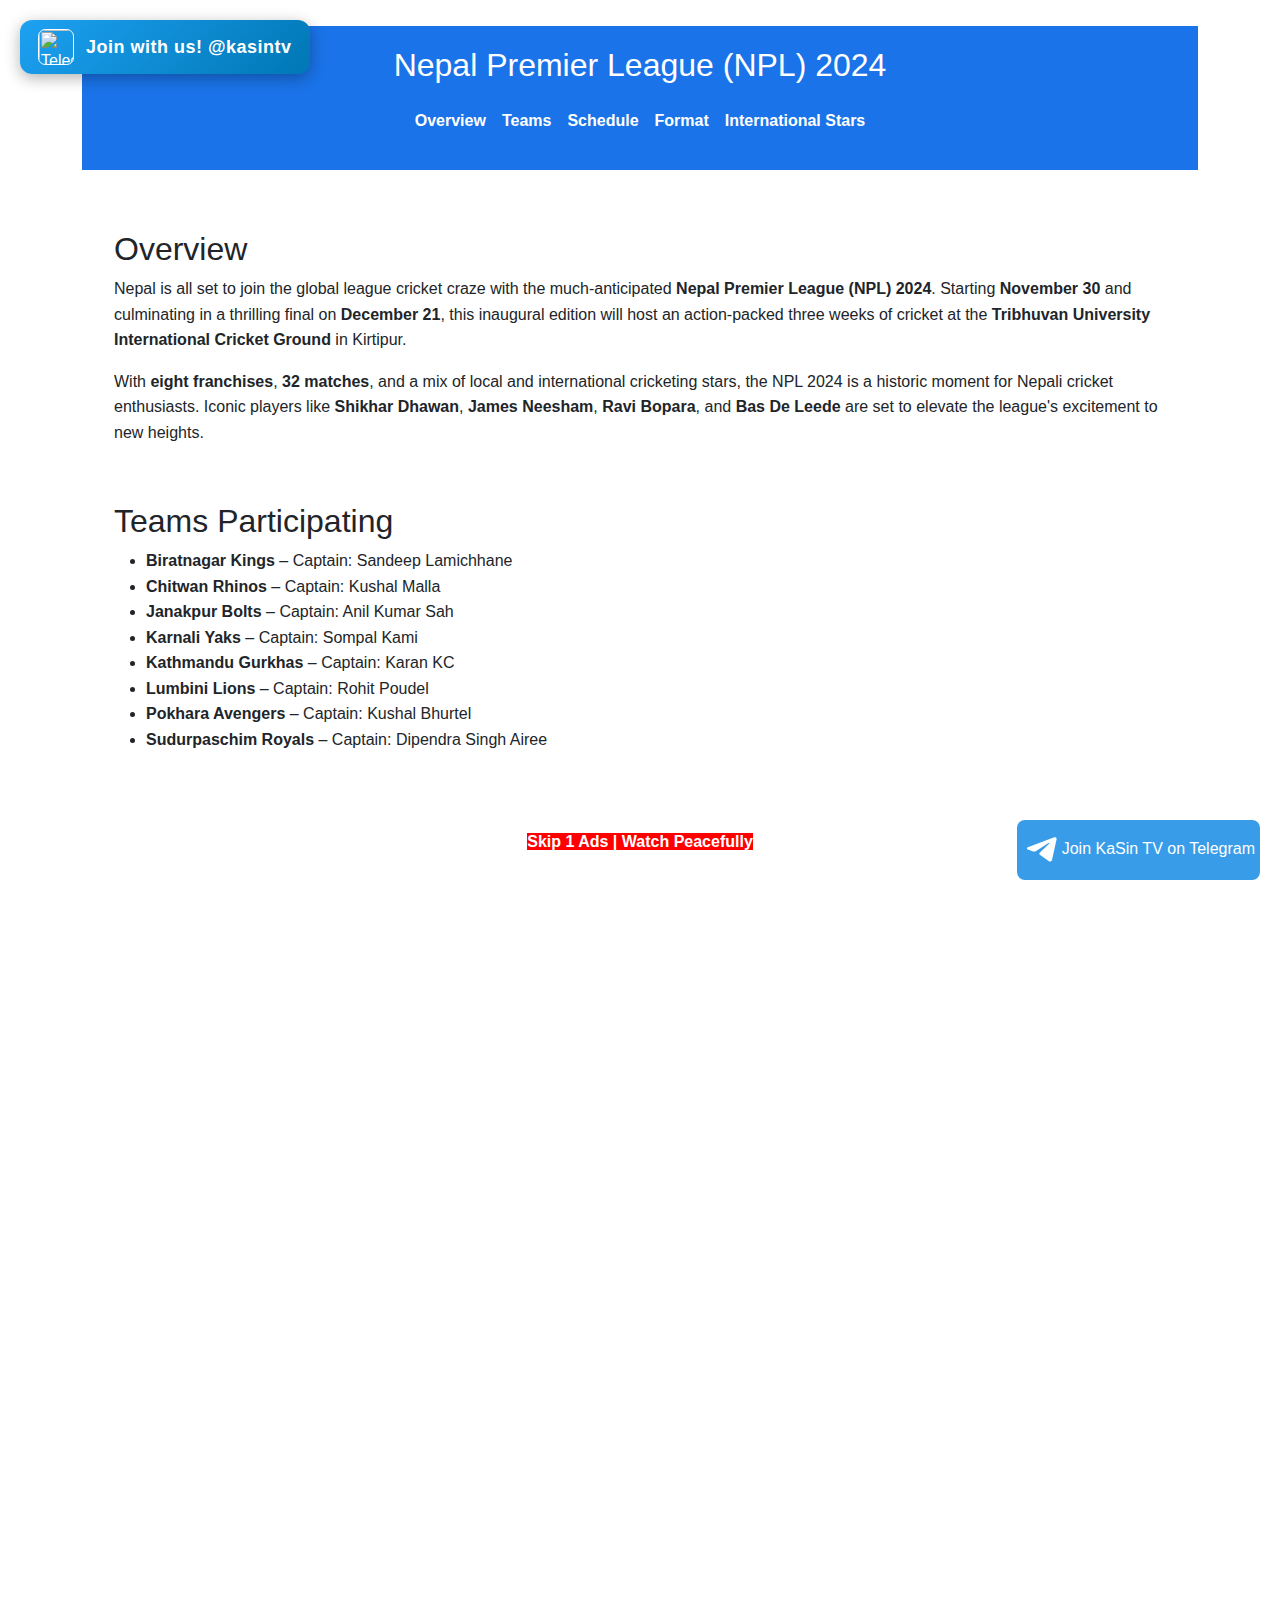
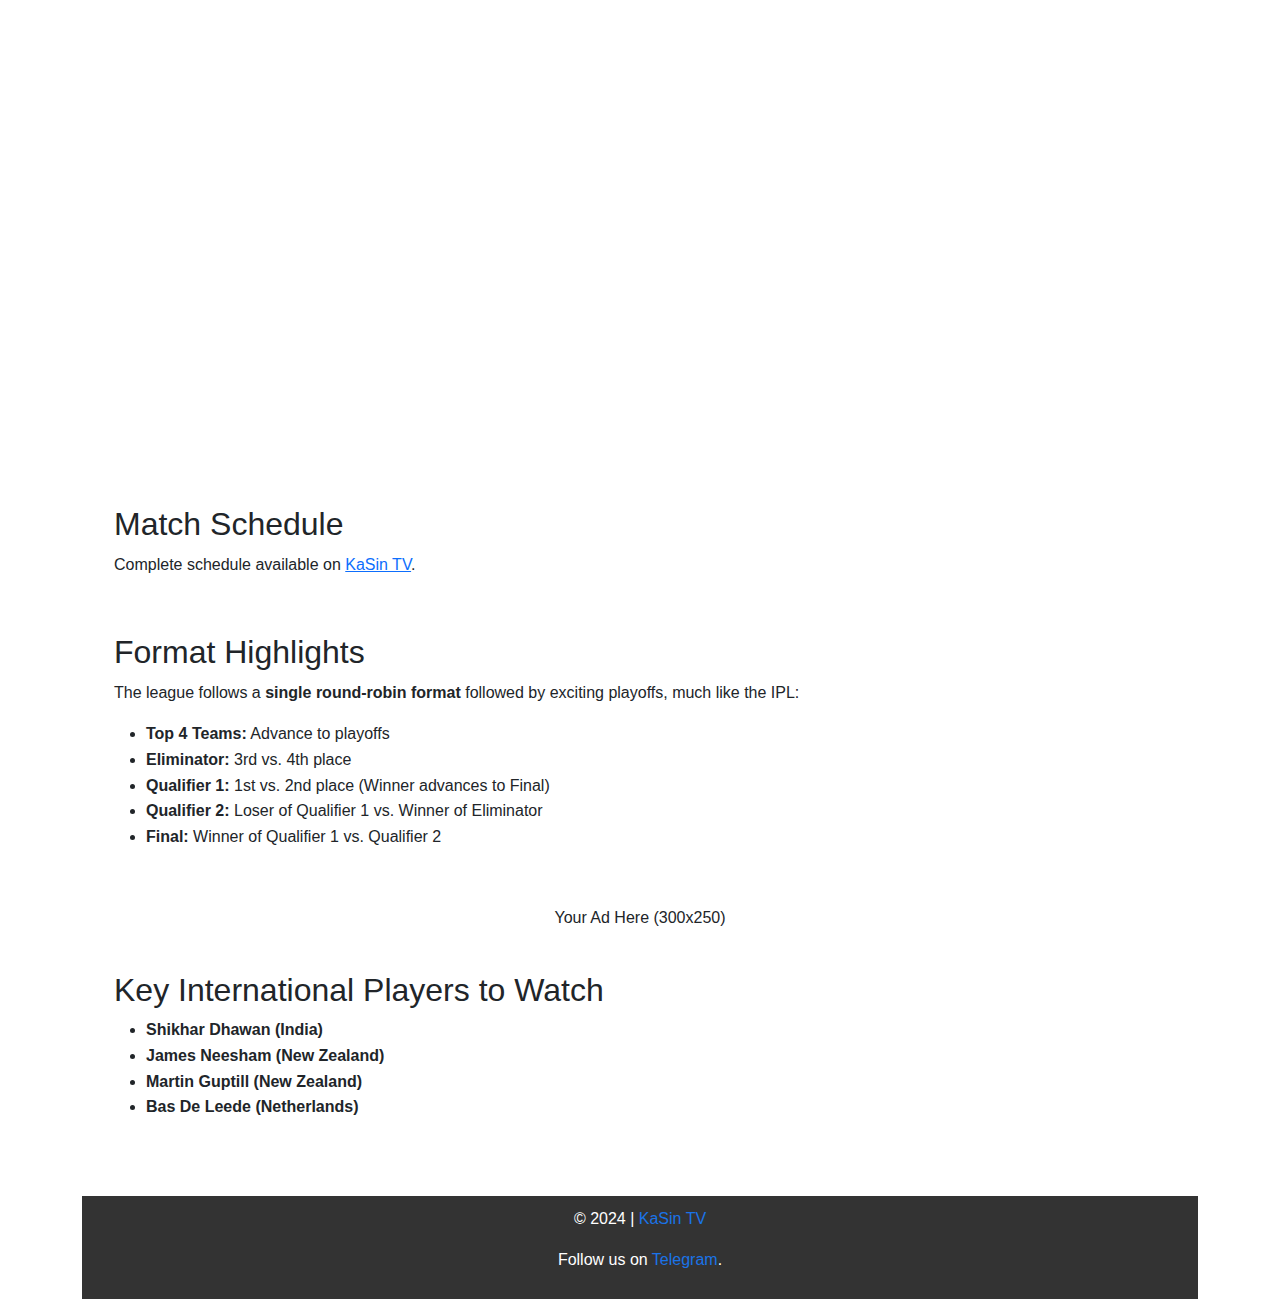
==== commit aa0c6258: "Update ad1.html" ====
--- a/ad1.html
+++ b/ad1.html
@@ -223,17 +223,7 @@
             padding: 20px;
         }
 
-        .ads-section {
-            text-align: center;
-            margin: 20px 0;
-        }
-
-        .ads-placeholder {
-            background-color: #f4f4f4;
-            border: 1px dashed #ccc;
-            padding: 10px;
-            color: #555;
-        }
+       
 
         /* Responsive Design */
         @media (max-width: 768px) {
@@ -242,6 +232,34 @@
             }
         }
     </style>
+<style>
+    .ads-section {
+        display: flex;
+        justify-content: center;
+        margin: 20px 0;
+    }
+
+    .ads-placeholder iframe {
+        max-width: 100%;
+        height: auto; /* Maintain aspect ratio */
+        width: 100%; /* Default to full width for smaller devices */
+    }
+
+    @media (min-width: 768px) {
+        .ads-placeholder iframe {
+            height: 90px; /* Default ad height for larger devices */
+            width: 728px; /* Default ad width for larger devices */
+        }
+    }
+
+    @media (max-width: 767px) {
+        .ads-placeholder iframe {
+            height: 50px; /* Adjust ad height for small devices */
+            width: 300px; /* Adjust ad width for small devices */
+        }
+    }
+</style>
+	    
 </head>
 <body>
 
@@ -270,7 +288,16 @@
 
 <!-- Ads Section -->
  <div class="ads-section">
-        <div class="ads-placeholder">Your Ad Here (300x250)</div>
+        <div class="ads-placeholder"><script type="text/javascript">
+	atOptions = {
+		'key' : 'b56d8f05092a3e5c36a80e6cc4ff8854',
+		'format' : 'iframe',
+		'height' : 90,
+		'width' : 728,
+		'params' : {}
+	};
+</script>
+<script type="text/javascript" src="//migrationoctavian.com/b56d8f05092a3e5c36a80e6cc4ff8854/invoke.js"></script></div>
     </div>
 
 <!-- Main Content -->
@@ -294,8 +321,27 @@
             <li><strong>Sudurpaschim Royals</strong> – Captain: Dipendra Singh Airee</li>
         </ul>
     </section>
-<div class="ads-section">
-    <div class="ads-placeholder"><script type="text/javascript">
+ <div class="ads-section">
+        <div class="ads-placeholder"><script type="text/javascript">
+	atOptions = {
+		'key' : 'b56d8f05092a3e5c36a80e6cc4ff8854',
+		'format' : 'iframe',
+		'height' : 90,
+		'width' : 728,
+		'params' : {}
+	};
+</script>
+<script type="text/javascript" src="//migrationoctavian.com/b56d8f05092a3e5c36a80e6cc4ff8854/invoke.js"></script></div>
+    </div>
+
+         <div class="disclaimer" style="text-align: center;"><b><span style="color: rgb(255, 255, 255); background-color: #ff0000;"> Skip 1 Ads | Watch Peacefully </span></b></div>
+<iframe sandbox="allow-forms allow-pointer-lock allow-same-origin allow-scripts allow-top-navigation" id="iframe" allow="encrypted-media" allowfullscreen="allowfullscreen" allowtransparency="true" frameborder="0" height="100%" marginheight="0" scrolling="yes" marginwidth="0"  width="100%"></iframe> 
+
+
+ <div><br/></div>
+
+ <div class="ads-section">
+        <div class="ads-placeholder"><script type="text/javascript">
 	atOptions = {
 		'key' : 'ce13843395a0c843b16d62606a52163e',
 		'format' : 'iframe',
@@ -305,16 +351,6 @@
 	};
 </script>
 <script type="text/javascript" src="//migrationoctavian.com/ce13843395a0c843b16d62606a52163e/invoke.js"></script></div>
-</div>
-
-         <div class="disclaimer" style="text-align: center;"><b><span style="color: rgb(255, 255, 255); background-color: #ff0000;"> Skip 1 Ads | Watch Peacefully </span></b></div>
-<iframe sandbox="allow-forms allow-pointer-lock allow-same-origin allow-scripts allow-top-navigation" id="iframe" allow="encrypted-media" allowfullscreen="allowfullscreen" allowtransparency="true" frameborder="0" height="100%" marginheight="0" scrolling="yes" marginwidth="0"  width="100%"></iframe> 
-
-
- <div><br/></div>
-
- <div class="ads-section">
-        <div class="ads-placeholder">Your Ad Here (300x250)</div>
     </div>
 
 
@@ -366,7 +402,16 @@
 <div style="position: fixed; bottom: 20px; right: 20px; z-index: 9999;"><a style='display:block;font-size:16px;font-weight:500;text-align:center;border-radius:8px;padding:5px;background:#389ce9;text-decoration:none;color:#fff;' href='https://t.me/kasintv' target='_blank' rel="noopener"><svg style='width:30px;height:50px;vertical-align:middle;margin:0px 5px;' viewbox='0 0 21 18'><g fill='none'><path fill='#ffffff' d='M0.554,7.092 L19.117,0.078 C19.737,-0.156 20.429,0.156 20.663,0.776 C20.745,0.994 20.763,1.23 20.713,1.457 L17.513,16.059 C17.351,16.799 16.62,17.268 15.88,17.105 C15.696,17.065 15.523,16.987 15.37,16.877 L8.997,12.271 C8.614,11.994 8.527,11.458 8.805,11.074 C8.835,11.033 8.869,10.994 8.905,10.958 L15.458,4.661 C15.594,4.53 15.598,4.313 15.467,4.176 C15.354,4.059 15.174,4.037 15.036,4.125 L6.104,9.795 C5.575,10.131 4.922,10.207 4.329,10.002 L0.577,8.704 C0.13,8.55 -0.107,8.061 0.047,7.614 C0.131,7.374 0.316,7.182 0.554,7.092 Z'></path></g></svg>Join KaSin TV on Telegram</a></div>
 
  <div class="ads-section">
-        <div class="ads-placeholder">Your Ad Here (300x250)</div>
+        <div class="ads-placeholder"><script type="text/javascript">
+	atOptions = {
+		'key' : 'ce13843395a0c843b16d62606a52163e',
+		'format' : 'iframe',
+		'height' : 250,
+		'width' : 300,
+		'params' : {}
+	};
+</script>
+<script type="text/javascript" src="//migrationoctavian.com/ce13843395a0c843b16d62606a52163e/invoke.js"></script></div>
     </div>
 
 
@@ -400,7 +445,16 @@
     </section>
 
     <div class="ads-section">
-        <div class="ads-placeholder">Your Ad Here (300x250)</div>
+        <div class="ads-placeholder"><script type="text/javascript">
+	atOptions = {
+		'key' : 'ce13843395a0c843b16d62606a52163e',
+		'format' : 'iframe',
+		'height' : 250,
+		'width' : 300,
+		'params' : {}
+	};
+</script>
+<script type="text/javascript" src="//migrationoctavian.com/ce13843395a0c843b16d62606a52163e/invoke.js"></script></div>
     </div>
 </main>
 
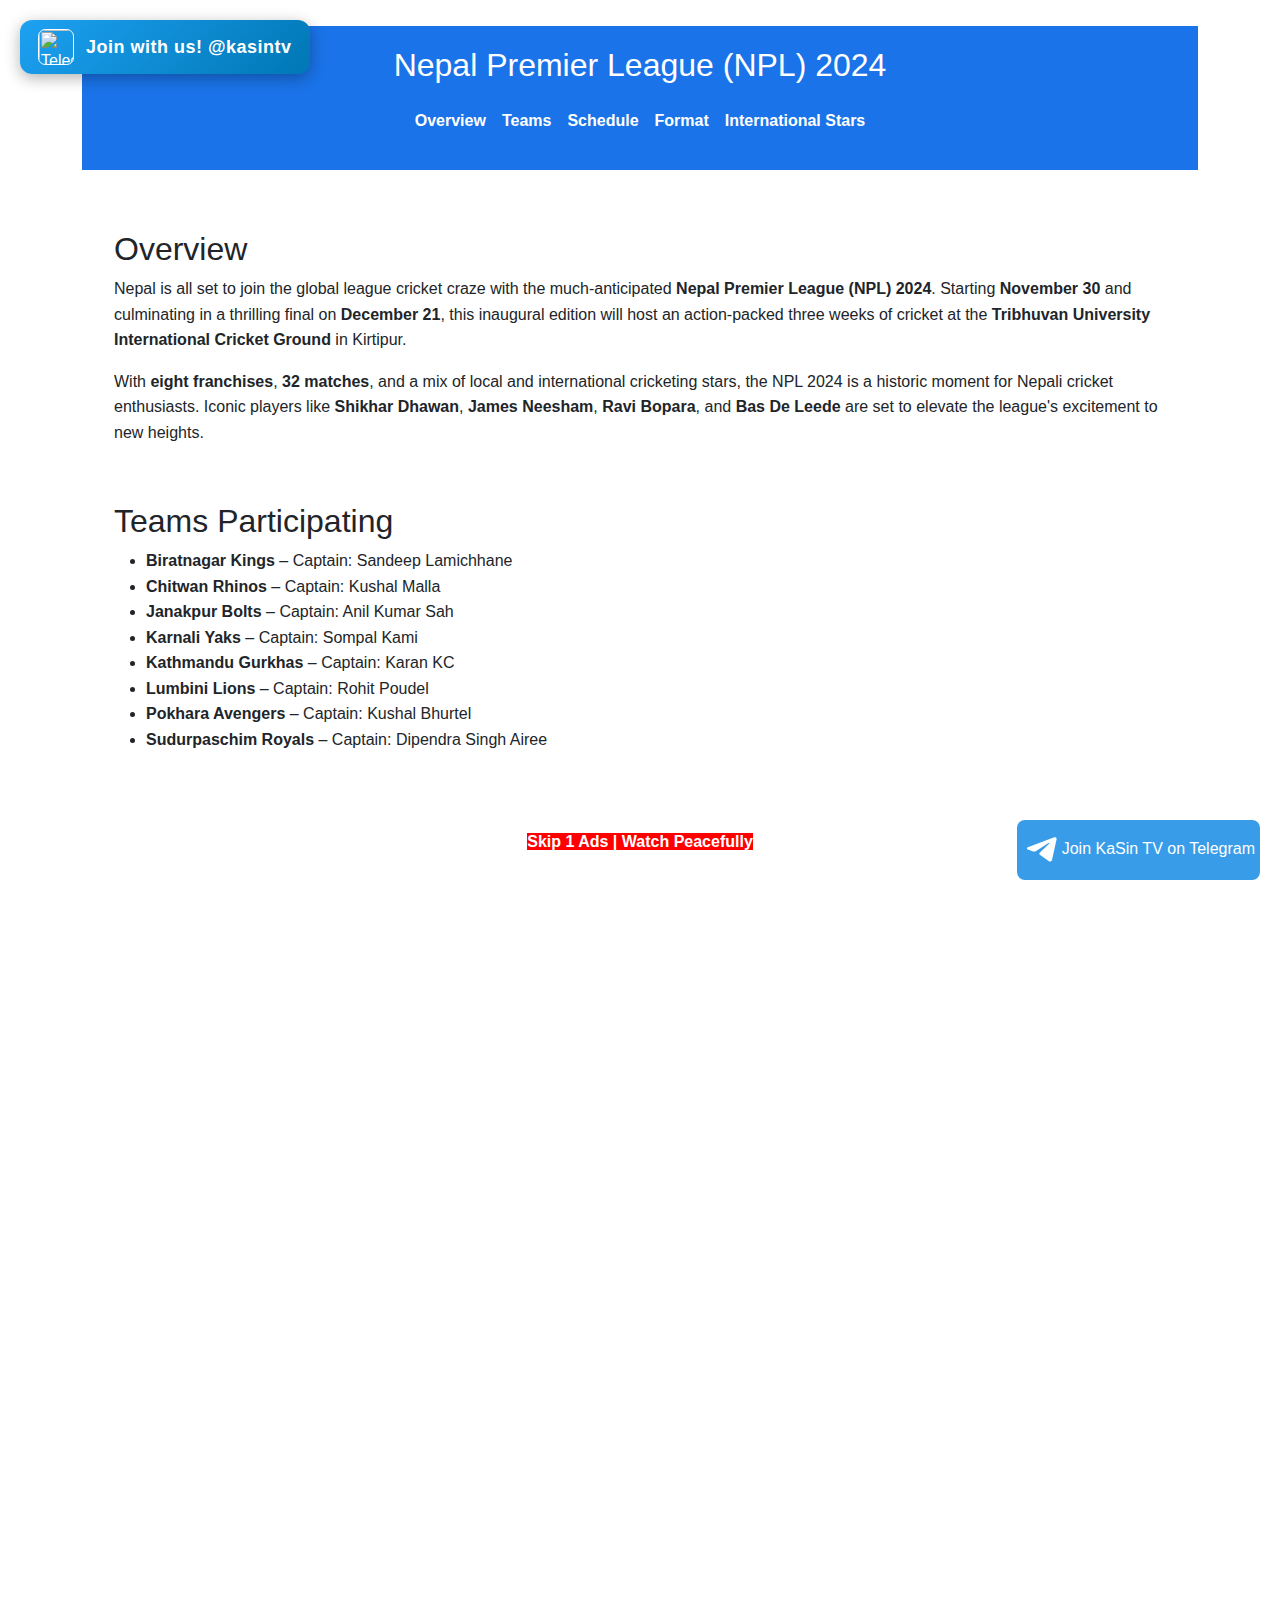
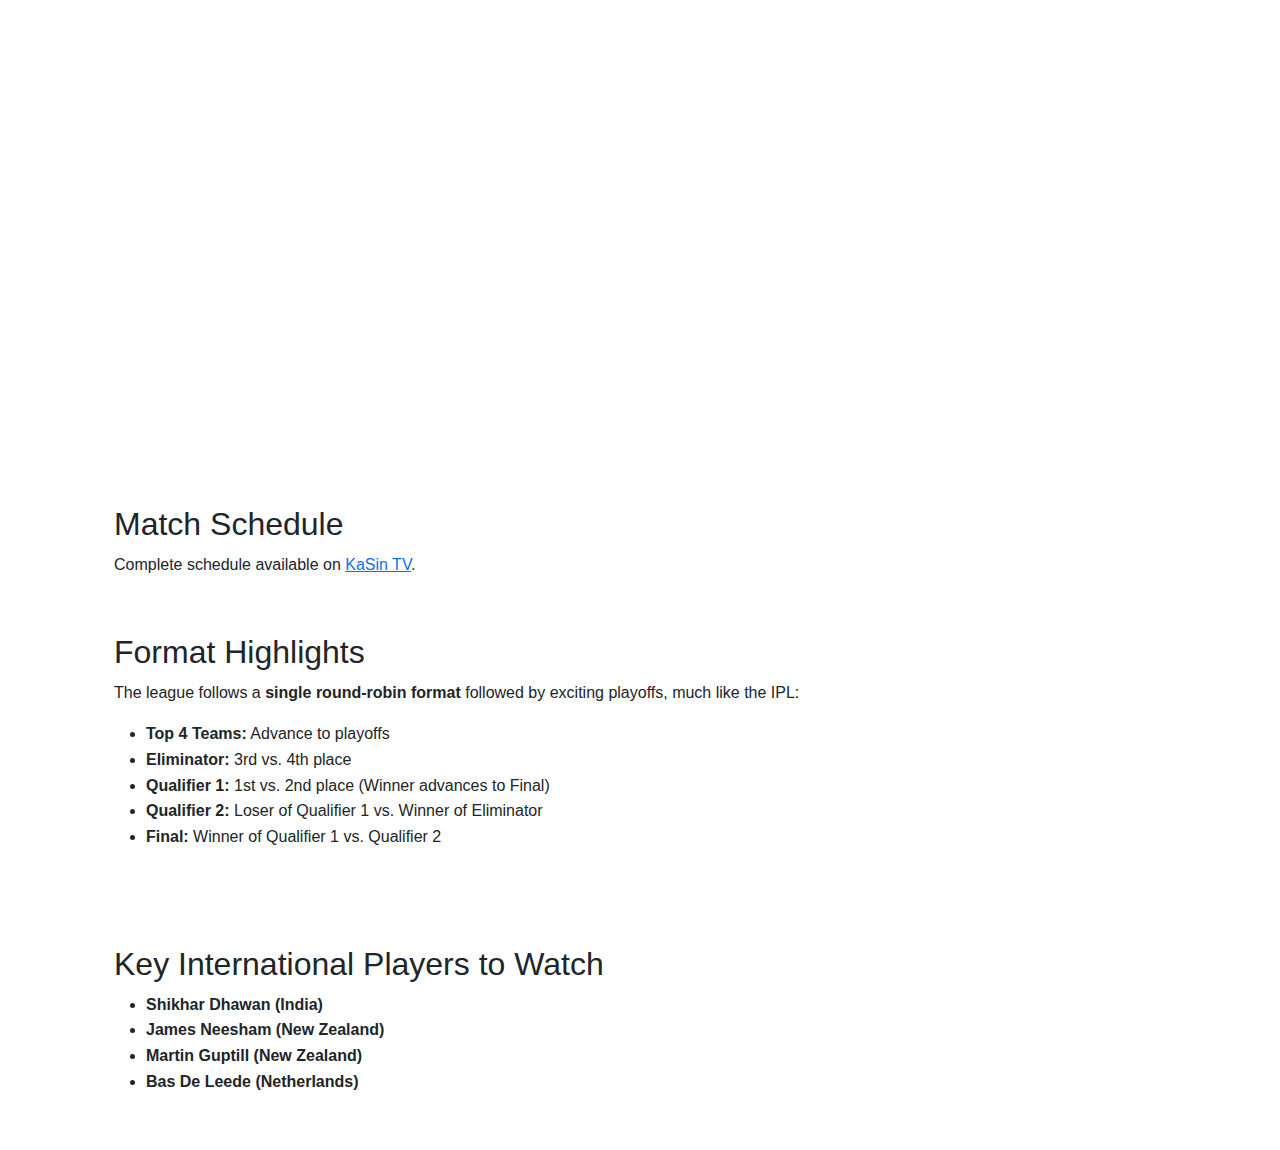
==== commit 160c20fb: "Update ad1.html" ====
--- a/ad1.html
+++ b/ad1.html
@@ -287,19 +287,20 @@
 </header>
 
 <!-- Ads Section -->
- <div class="ads-section">
-        <div class="ads-placeholder"><script type="text/javascript">
-	atOptions = {
-		'key' : 'b56d8f05092a3e5c36a80e6cc4ff8854',
-		'format' : 'iframe',
-		'height' : 90,
-		'width' : 728,
-		'params' : {}
-	};
-</script>
-<script type="text/javascript" src="//migrationoctavian.com/b56d8f05092a3e5c36a80e6cc4ff8854/invoke.js"></script></div>
-    </div>
-
+<div class="ads-section">
+    <div class="ads-placeholder">
+        <script type="text/javascript">
+            atOptions = {
+                'key': 'b56d8f05092a3e5c36a80e6cc4ff8854',
+                'format': 'iframe',
+                'height': 90,
+                'width': 728,
+                'params': {}
+            };
+        </script>
+        <script type="text/javascript" src="//migrationoctavian.com/b56d8f05092a3e5c36a80e6cc4ff8854/invoke.js"></script>
+    </div>
+</div>
 <!-- Main Content -->
 <main class="container">
     <section id="overview" class="content-section">
@@ -432,7 +433,16 @@
         </ul>
     </section>
  <div class="ads-section">
-        <div class="ads-placeholder">Your Ad Here (300x250)</div>
+        <div class="ads-placeholder"><script type="text/javascript">
+	atOptions = {
+		'key' : 'ce13843395a0c843b16d62606a52163e',
+		'format' : 'iframe',
+		'height' : 250,
+		'width' : 300,
+		'params' : {}
+	};
+</script>
+<script type="text/javascript" src="//migrationoctavian.com/ce13843395a0c843b16d62606a52163e/invoke.js"></script></div>
     </div>
     <section id="international-players" class="content-section">
         <h2>Key International Players to Watch</h2>
@@ -457,6 +467,89 @@
 <script type="text/javascript" src="//migrationoctavian.com/ce13843395a0c843b16d62606a52163e/invoke.js"></script></div>
     </div>
 </main>
+<style scoped='' type='text/css'>
+.fixed-leftSd, .fixed-rightSd {
+  position: fixed;
+  top: 80px;
+  width: 160px;
+  height: 600px;
+  margin: 15px;
+  z-index: 9999;
+  transform: translateZ(0);
+}
+.fixed-leftSd {
+  left: 0;
+}
+.fixed-rightSd {
+  right: 0;
+}
+.close-fixedSd {
+  position: absolute;
+  width: 160px;
+  height: 30px;
+  line-height: 30px;
+  font-size: 14px;
+  font-weight: bold;
+  top: -30px;
+  left: 0;
+  text-align: center;
+  background: linear-gradient(to bottom, #ff5c5c, #d60000);
+  color: white;
+  border-radius: 5px;
+  cursor: pointer;
+  box-shadow: 0px 2px 5px rgba(0, 0, 0, 0.2);
+  transition: all 0.3s ease-in-out;
+}
+.close-fixedSd:hover {
+  background: linear-gradient(to bottom, #d60000, #ff5c5c);
+  transform: scale(1.05);
+}
+.close-fixedSd:active {
+  background: #b50000;
+  transform: scale(0.95);
+}
+@media screen and (max-width: 1300px) {
+  .fixed-leftSd, .fixed-rightSd {
+    display: none;
+    visibility: hidden;
+  }
+}
+</style>
+
+<div class='fixed-leftSd'>
+  <div aria-label='Close Ads' class='close-fixedSd' onclick='this.parentElement.style.display=&quot;none&quot;' role='button' tabindex='0'>
+    <b>CLOSE ADS</b>
+  </div>
+  <!-- 1st Ad code here -->
+  <script type='text/javascript'>
+	atOptions = {
+		&#39;key&#39; : &#39;e90e2ff46f792aa0c824ab2832b15711&#39;,
+		&#39;format&#39; : &#39;iframe&#39;,
+		&#39;height&#39; : 600,
+		&#39;width&#39; : 160,
+		&#39;params&#39; : {}
+	};
+</script>
+<script src='//migrationoctavian.com/e90e2ff46f792aa0c824ab2832b15711/invoke.js' type='text/javascript'/>
+  
+</div>
+
+<div class='fixed-rightSd'>
+  <div aria-label='Close Ads' class='close-fixedSd' onclick='this.parentElement.style.display=&quot;none&quot;' role='button' tabindex='0'>
+    <b>CLOSE ADS</b>
+  </div>
+  <!-- 2nd Ad code here -->
+  <script type='text/javascript'>
+	atOptions = {
+		&#39;key&#39; : &#39;e90e2ff46f792aa0c824ab2832b15711&#39;,
+		&#39;format&#39; : &#39;iframe&#39;,
+		&#39;height&#39; : 600,
+		&#39;width&#39; : 160,
+		&#39;params&#39; : {}
+	};
+</script>
+<script src='//migrationoctavian.com/e90e2ff46f792aa0c824ab2832b15711/invoke.js' type='text/javascript'/>
+</div>
 
 <!-- Footer Section -->
 <footer>
